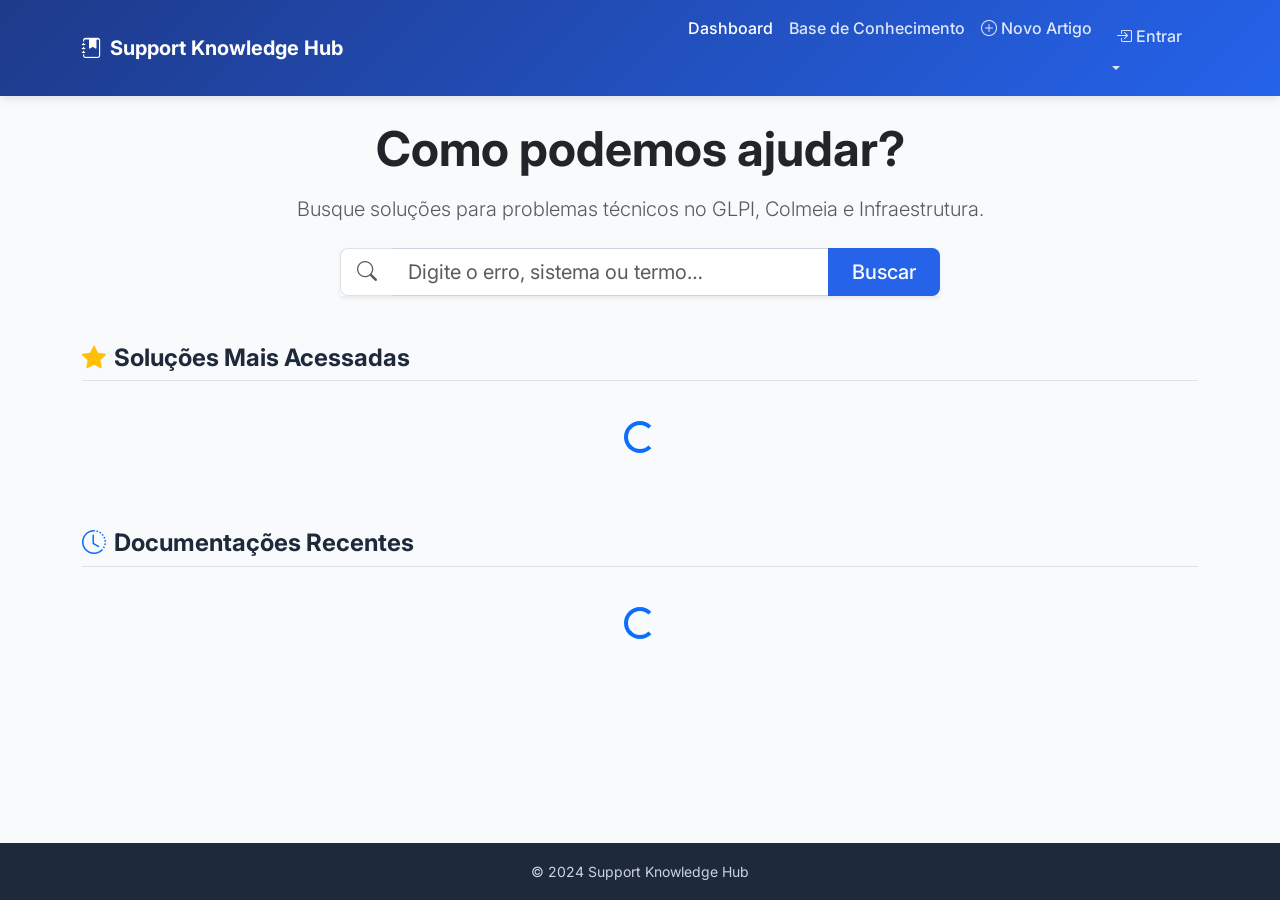
==== docs/index.html @ cad32fad "fix: remove pasta invalida e organiza docs corretamente" ====
<!DOCTYPE html>
<html lang="pt-BR">
<head>
  <meta charset="UTF-8">
  <meta name="viewport" content="width=device-width, initial-scale=1.0">
  <title>Dashboard — Support Knowledge Hub</title>
  <link href="https://cdn.jsdelivr.net/npm/bootstrap@5.3.0/dist/css/bootstrap.min.css" rel="stylesheet">
  <link href="https://cdn.jsdelivr.net/npm/bootstrap-icons@1.10.5/font/bootstrap-icons.css" rel="stylesheet">
  <link href="css/style.css" rel="stylesheet">
</head>
<body>

<nav class="navbar navbar-expand-lg navbar-dark sticky-top">
  <div class="container">
    <a class="navbar-brand fw-bold" href="index.html">
      <i class="bi bi-journal-bookmark-fill me-2"></i>Support Knowledge Hub
    </a>
    <button class="navbar-toggler" type="button" data-bs-toggle="collapse" data-bs-target="#nav">
      <span class="navbar-toggler-icon"></span>
    </button>
    <div class="collapse navbar-collapse" id="nav">
      <ul class="navbar-nav ms-auto">
        <li class="nav-item"><a class="nav-link active" href="index.html">Dashboard</a></li>
        <li class="nav-item"><a class="nav-link" href="artigos.html">Base de Conhecimento</a></li>
        <li class="nav-item"><a class="nav-link" href="criar-artigo.html"><i class="bi bi-plus-circle me-1"></i>Novo Artigo</a></li>
        <li class="nav-item dropdown">
          <a class="nav-link dropdown-toggle" href="#" id="usuarioDropdown" role="button" data-bs-toggle="dropdown">
            <i class="bi bi-person-circle"></i> Entrar
          </a>
          <ul class="dropdown-menu dropdown-menu-end">
            <li><a class="dropdown-item" href="perfil.html"><i class="bi bi-gear me-2"></i>Perfil</a></li>
            <li><hr class="dropdown-divider"></li>
            <li><a class="dropdown-item" href="#" onclick="logout()"><i class="bi bi-box-arrow-right me-2"></i>Logout</a></li>
          </ul>
        </li>
      </ul>
    </div>
  </div>
</nav>

<main class="container main-wrapper py-4">

  <!-- Busca -->
  <div class="row mb-5">
    <div class="col-md-8 mx-auto text-center">
      <h1 class="display-5 fw-bold text-dark mb-3">Como podemos ajudar?</h1>
      <p class="lead text-muted mb-4">Busque soluções para problemas técnicos no GLPI, Colmeia e Infraestrutura.</p>
      <form id="form-busca" class="d-flex justify-content-center">
        <div class="input-group input-group-lg shadow-sm" style="max-width:600px">
          <span class="input-group-text bg-white border-end-0"><i class="bi bi-search text-muted"></i></span>
          <input type="text" id="busca-input" class="form-control border-start-0"
                 placeholder="Digite o erro, sistema ou termo…" required>
          <button class="btn btn-primary px-4" type="submit">Buscar</button>
        </div>
      </form>
    </div>
  </div>

  <!-- Mais acessados -->
  <h4 class="mb-3 fw-bold border-bottom pb-2">
    <i class="bi bi-star-fill text-warning me-2"></i>Soluções Mais Acessadas
  </h4>
  <div class="row g-4 mb-5" id="acessados-container">
    <div class="col-12 text-center py-4">
      <div class="spinner-border text-primary"></div>
    </div>
  </div>

  <!-- Recentes -->
  <h4 class="mb-3 fw-bold border-bottom pb-2">
    <i class="bi bi-clock-history text-primary me-2"></i>Documentações Recentes
  </h4>
  <div class="row g-4 mb-5" id="recentes-container">
    <div class="col-12 text-center py-4">
      <div class="spinner-border text-primary"></div>
    </div>
  </div>

</main>

<footer>
  <div class="container">
    <p class="mb-0">&copy; 2024 Support Knowledge Hub</p>
  </div>
</footer>

<script src="https://cdn.jsdelivr.net/npm/bootstrap@5.3.0/dist/js/bootstrap.bundle.min.js"></script>
<script src="js/api.js"></script>
<script src="js/auth.js"></script>
<script src="js/app.js"></script>
</body>
</html>
---- docs/css/style.css ----
@import url('https://fonts.googleapis.com/css2?family=Inter:wght@300;400;500;600;700&display=swap');

:root {
    --primary:   #2563eb;
    --primary-d: #1d4ed8;
    --secondary: #475569;
    --bg:        #f8fafc;
    --text:      #1e293b;
    --radius:    12px;
    --shadow:    0 4px 6px rgba(0,0,0,.04);
}

*, *::before, *::after { box-sizing: border-box; }

body {
    font-family: 'Inter', sans-serif;
    background: var(--bg);
    color: var(--text);
    display: flex;
    flex-direction: column;
    min-height: 100vh;
    margin: 0;
}

/* ── Navbar ─────────────────────────────────────────────────────────────── */
.navbar {
    background: linear-gradient(135deg, #1e3a8a, var(--primary)) !important;
    box-shadow: 0 2px 10px rgba(0,0,0,.12);
}
.navbar-brand { font-weight: 700; color: #fff !important; }
.nav-link      { color: rgba(255,255,255,.85) !important; font-weight: 500; }
.nav-link:hover, .nav-link.active { color: #fff !important; }

/* ── Layout ─────────────────────────────────────────────────────────────── */
.main-wrapper { flex: 1; }

/* ── Cards ──────────────────────────────────────────────────────────────── */
.article-card {
    border: none !important;
    border-radius: var(--radius);
    transition: transform .2s, box-shadow .2s;
}
.article-card:hover {
    transform: translateY(-4px);
    box-shadow: 0 10px 24px rgba(0,0,0,.08) !important;
}

/* ── Sidebar de filtros ─────────────────────────────────────────────────── */
.filter-sidebar {
    background: #fff;
    border-radius: var(--radius);
    padding: 20px;
    box-shadow: var(--shadow);
}

/* ── Artigo detalhe ─────────────────────────────────────────────────────── */
.article-header,
.article-content {
    background: #fff;
    border-radius: var(--radius);
    padding: 28px 32px;
    box-shadow: var(--shadow);
}
.article-header { margin-bottom: 20px; }
.section-title {
    color: var(--primary);
    font-weight: 600;
    padding-bottom: 8px;
    border-bottom: 2px solid #e2e8f0;
    margin: 24px 0 14px;
}

/* ── Forms ──────────────────────────────────────────────────────────────── */
.form-control, .form-select {
    border-radius: 8px;
    padding: 10px 14px;
    border: 1px solid #cbd5e1;
}
.form-control:focus, .form-select:focus {
    border-color: var(--primary);
    box-shadow: 0 0 0 .25rem rgba(37,99,235,.2);
}

/* ── Buttons ────────────────────────────────────────────────────────────── */
.btn-primary {
    background: var(--primary);
    border: none;
    border-radius: 8px;
    font-weight: 500;
}
.btn-primary:hover { background: var(--primary-d); }

/* ── Footer ─────────────────────────────────────────────────────────────── */
footer {
    background: #1e293b;
    color: #cbd5e1;
    padding: 18px 0;
    margin-top: auto;
    text-align: center;
    font-size: .875rem;
}

/* ── Spinner overlay ────────────────────────────────────────────────────── */
#loading-overlay {
    display: none;
    position: fixed;
    inset: 0;
    background: rgba(255,255,255,.6);
    z-index: 9999;
    align-items: center;
    justify-content: center;
}
#loading-overlay.show { display: flex; }
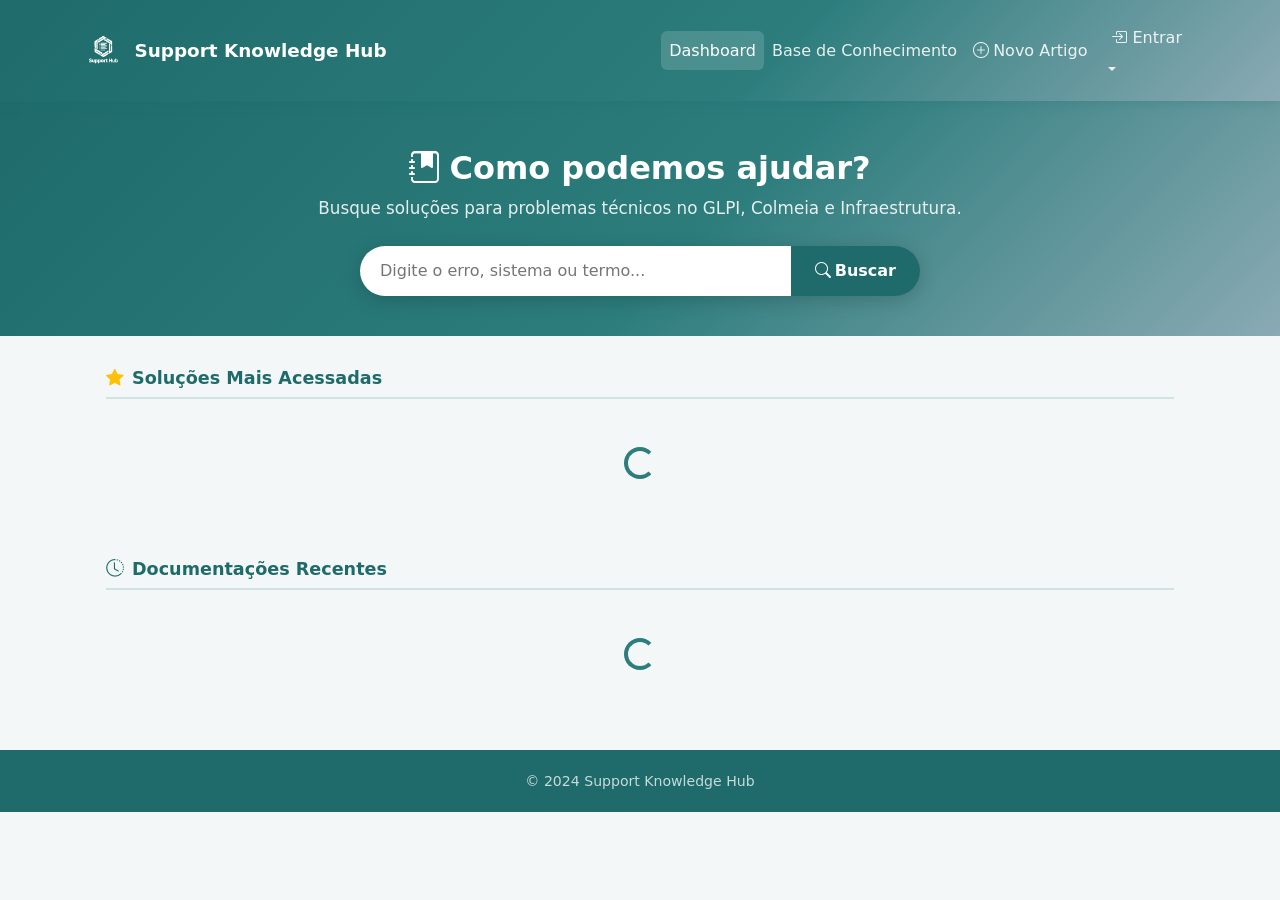
==== commit 3dc1f66e: "feat: adiciona logo e atualiza identidade visual com cores do Support Hub" ====
--- a/docs/index.html
+++ b/docs/index.html
@@ -13,19 +13,20 @@
 <nav class="navbar navbar-expand-lg navbar-dark sticky-top">
   <div class="container">
     <a class="navbar-brand fw-bold" href="index.html">
-      <i class="bi bi-journal-bookmark-fill me-2"></i>Support Knowledge Hub
+      <img src="logo.png" alt="Support Hub Logo">
+      Support Knowledge Hub
     </a>
     <button class="navbar-toggler" type="button" data-bs-toggle="collapse" data-bs-target="#nav">
       <span class="navbar-toggler-icon"></span>
     </button>
     <div class="collapse navbar-collapse" id="nav">
-      <ul class="navbar-nav ms-auto">
+      <ul class="navbar-nav ms-auto align-items-lg-center">
         <li class="nav-item"><a class="nav-link active" href="index.html">Dashboard</a></li>
         <li class="nav-item"><a class="nav-link" href="artigos.html">Base de Conhecimento</a></li>
         <li class="nav-item"><a class="nav-link" href="criar-artigo.html"><i class="bi bi-plus-circle me-1"></i>Novo Artigo</a></li>
         <li class="nav-item dropdown">
           <a class="nav-link dropdown-toggle" href="#" id="usuarioDropdown" role="button" data-bs-toggle="dropdown">
-            <i class="bi bi-person-circle"></i> Entrar
+            <i class="bi bi-person-circle me-1"></i>Entrar
           </a>
           <ul class="dropdown-menu dropdown-menu-end">
             <li><a class="dropdown-item" href="perfil.html"><i class="bi bi-gear me-2"></i>Perfil</a></li>
@@ -38,41 +39,39 @@
   </div>
 </nav>
 
-<main class="container main-wrapper py-4">
+<!-- Hero com busca -->
+<section class="hero">
+  <div class="container">
+    <h1><i class="bi bi-journal-bookmark-fill me-2"></i>Como podemos ajudar?</h1>
+    <p>Busque soluções para problemas técnicos no GLPI, Colmeia e Infraestrutura.</p>
+    <form id="form-busca">
+      <div class="search-box">
+        <input type="text" id="busca-input" placeholder="Digite o erro, sistema ou termo..." required>
+        <button type="submit"><i class="bi bi-search me-1"></i>Buscar</button>
+      </div>
+    </form>
+  </div>
+</section>
 
-  <!-- Busca -->
-  <div class="row mb-5">
-    <div class="col-md-8 mx-auto text-center">
-      <h1 class="display-5 fw-bold text-dark mb-3">Como podemos ajudar?</h1>
-      <p class="lead text-muted mb-4">Busque soluções para problemas técnicos no GLPI, Colmeia e Infraestrutura.</p>
-      <form id="form-busca" class="d-flex justify-content-center">
-        <div class="input-group input-group-lg shadow-sm" style="max-width:600px">
-          <span class="input-group-text bg-white border-end-0"><i class="bi bi-search text-muted"></i></span>
-          <input type="text" id="busca-input" class="form-control border-start-0"
-                 placeholder="Digite o erro, sistema ou termo…" required>
-          <button class="btn btn-primary px-4" type="submit">Buscar</button>
-        </div>
-      </form>
-    </div>
-  </div>
+<main class="page-container">
 
   <!-- Mais acessados -->
-  <h4 class="mb-3 fw-bold border-bottom pb-2">
-    <i class="bi bi-star-fill text-warning me-2"></i>Soluções Mais Acessadas
+  <h4 class="section-title">
+    <i class="bi bi-star-fill text-warning"></i>Soluções Mais Acessadas
   </h4>
-  <div class="row g-4 mb-5" id="acessados-container">
-    <div class="col-12 text-center py-4">
-      <div class="spinner-border text-primary"></div>
+  <div class="row g-3 mb-5" id="acessados-container">
+    <div class="col-12 loading-placeholder">
+      <div class="spinner-border"></div>
     </div>
   </div>
 
   <!-- Recentes -->
-  <h4 class="mb-3 fw-bold border-bottom pb-2">
-    <i class="bi bi-clock-history text-primary me-2"></i>Documentações Recentes
+  <h4 class="section-title">
+    <i class="bi bi-clock-history"></i>Documentações Recentes
   </h4>
-  <div class="row g-4 mb-5" id="recentes-container">
-    <div class="col-12 text-center py-4">
-      <div class="spinner-border text-primary"></div>
+  <div class="row g-3 mb-5" id="recentes-container">
+    <div class="col-12 loading-placeholder">
+      <div class="spinner-border"></div>
     </div>
   </div>
 
@@ -89,4 +88,4 @@
 <script src="js/auth.js"></script>
 <script src="js/app.js"></script>
 </body>
-</html>
+</html>
--- a/docs/css/style.css
+++ b/docs/css/style.css
@@ -1,113 +1,357 @@
-@import url('https://fonts.googleapis.com/css2?family=Inter:wght@300;400;500;600;700&display=swap');
+/* ============================================================
+   Support Knowledge Hub — Design System
+   Cores baseadas na identidade visual da logo
+   ============================================================ */
 
 :root {
-    --primary:   #2563eb;
-    --primary-d: #1d4ed8;
-    --secondary: #475569;
-    --bg:        #f8fafc;
-    --text:      #1e293b;
-    --radius:    12px;
-    --shadow:    0 4px 6px rgba(0,0,0,.04);
-}
-
-*, *::before, *::after { box-sizing: border-box; }
+    --teal-dark:    #1F6B6B;
+    --teal-main:    #2D7D7D;
+    --teal-mid:     #3D9494;
+    --teal-light:   #5AAFAF;
+    --slate-main:   #8AAAB4;
+    --slate-light:  #B8CDD4;
+    --slate-xlight: #E8F0F3;
+    --bg-page:      #F4F7F8;
+    --bg-card:      #FFFFFF;
+    --text-primary: #1A2E2E;
+    --text-secondary: #4A6B6B;
+    --text-muted:   #7A9A9A;
+    --border:       #D0E2E2;
+    --shadow-sm:    0 1px 4px rgba(45,125,125,.10);
+    --shadow-md:    0 4px 16px rgba(45,125,125,.13);
+    --radius:       10px;
+}
+
+/* ── Reset & Base ─────────────────────────────────────────── */
+*, *::before, *::after { box-sizing: border-box; margin: 0; padding: 0; }
 
 body {
-    font-family: 'Inter', sans-serif;
-    background: var(--bg);
-    color: var(--text);
+    font-family: 'Segoe UI', system-ui, -apple-system, sans-serif;
+    background: var(--bg-page);
+    color: var(--text-primary);
+    line-height: 1.6;
+    min-height: 100vh;
+}
+
+a { color: var(--teal-main); text-decoration: none; }
+a:hover { color: var(--teal-dark); text-decoration: underline; }
+
+/* ── Navbar ───────────────────────────────────────────────── */
+.navbar {
+    background: linear-gradient(135deg, var(--teal-dark) 0%, var(--teal-main) 60%, var(--slate-main) 100%);
+    box-shadow: 0 2px 12px rgba(31,107,107,.25);
+    padding: .75rem 1.5rem;
+}
+
+.navbar-brand {
+    display: flex;
+    align-items: center;
+    gap: 10px;
+    font-weight: 700;
+    font-size: 1.15rem;
+    color: #fff !important;
+    text-decoration: none;
+}
+
+.navbar-brand img {
+    height: 36px;
+    width: auto;
+    filter: brightness(0) invert(1);  /* logo fica branca na navbar */
+}
+
+.navbar-brand span { color: #fff; }
+
+.navbar .nav-link {
+    color: rgba(255,255,255,.88) !important;
+    font-weight: 500;
+    padding: .4rem .85rem;
+    border-radius: 6px;
+    transition: background .18s;
+}
+
+.navbar .nav-link:hover,
+.navbar .nav-link.active {
+    background: rgba(255,255,255,.15);
+    color: #fff !important;
+}
+
+.navbar .btn-outline-light {
+    border-color: rgba(255,255,255,.6);
+    color: #fff;
+    font-weight: 500;
+}
+.navbar .btn-outline-light:hover {
+    background: rgba(255,255,255,.18);
+    border-color: #fff;
+}
+
+/* ── Hero / Search ────────────────────────────────────────── */
+.hero {
+    background: linear-gradient(135deg, var(--teal-dark) 0%, var(--teal-main) 55%, var(--slate-main) 100%);
+    color: #fff;
+    padding: 3rem 1.5rem 2.5rem;
+    text-align: center;
+}
+
+.hero h1 { font-size: 2rem; font-weight: 700; margin-bottom: .5rem; }
+.hero p  { opacity: .88; font-size: 1.05rem; margin-bottom: 1.5rem; }
+
+.search-box {
+    display: flex;
+    max-width: 560px;
+    margin: 0 auto;
+    border-radius: 50px;
+    overflow: hidden;
+    box-shadow: 0 4px 20px rgba(0,0,0,.18);
+}
+
+.search-box input {
+    flex: 1;
+    border: none;
+    padding: .75rem 1.25rem;
+    font-size: 1rem;
+    outline: none;
+    color: var(--text-primary);
+}
+
+.search-box button {
+    background: var(--teal-dark);
+    color: #fff;
+    border: none;
+    padding: .75rem 1.5rem;
+    font-weight: 600;
+    cursor: pointer;
+    transition: background .18s;
+}
+.search-box button:hover { background: #155555; }
+
+/* ── Cards ────────────────────────────────────────────────── */
+.card {
+    background: var(--bg-card);
+    border: 1px solid var(--border);
+    border-radius: var(--radius);
+    box-shadow: var(--shadow-sm);
+    transition: box-shadow .2s, transform .2s;
+    overflow: hidden;
+}
+
+.card:hover {
+    box-shadow: var(--shadow-md);
+    transform: translateY(-2px);
+}
+
+.card-header {
+    background: linear-gradient(90deg, var(--teal-dark), var(--teal-main));
+    color: #fff;
+    font-weight: 600;
+    padding: .75rem 1.1rem;
+    border-bottom: none;
+    display: flex;
+    align-items: center;
+    gap: 8px;
+}
+
+.card-body { padding: 1.1rem; }
+
+/* ── Artigo card ──────────────────────────────────────────── */
+.artigo-card {
+    border-left: 4px solid var(--teal-main);
+    padding: 1rem 1.1rem;
+    background: var(--bg-card);
+    border-radius: var(--radius);
+    box-shadow: var(--shadow-sm);
+    margin-bottom: .75rem;
+    transition: box-shadow .2s, transform .2s;
+}
+.artigo-card:hover {
+    box-shadow: var(--shadow-md);
+    transform: translateY(-2px);
+    border-left-color: var(--teal-dark);
+}
+
+.artigo-card h5 {
+    color: var(--teal-dark);
+    font-weight: 600;
+    margin-bottom: .3rem;
+}
+
+.artigo-card p { color: var(--text-secondary); font-size: .93rem; }
+
+/* ── Badges / Tags ────────────────────────────────────────── */
+.badge-sistema {
+    background: var(--teal-main);
+    color: #fff;
+    font-size: .75rem;
+    padding: 3px 10px;
+    border-radius: 20px;
+    font-weight: 600;
+}
+
+.badge-categoria {
+    background: var(--slate-xlight);
+    color: var(--teal-dark);
+    font-size: .75rem;
+    padding: 3px 10px;
+    border-radius: 20px;
+    font-weight: 600;
+    border: 1px solid var(--border);
+}
+
+/* ── Buttons ──────────────────────────────────────────────── */
+.btn-primary {
+    background: var(--teal-main);
+    border-color: var(--teal-main);
+    color: #fff;
+    font-weight: 500;
+}
+.btn-primary:hover, .btn-primary:focus {
+    background: var(--teal-dark);
+    border-color: var(--teal-dark);
+    color: #fff;
+}
+
+.btn-outline-primary {
+    color: var(--teal-main);
+    border-color: var(--teal-main);
+}
+.btn-outline-primary:hover {
+    background: var(--teal-main);
+    border-color: var(--teal-main);
+    color: #fff;
+}
+
+.btn-secondary {
+    background: var(--slate-main);
+    border-color: var(--slate-main);
+    color: #fff;
+}
+.btn-secondary:hover {
+    background: #6d909d;
+    border-color: #6d909d;
+    color: #fff;
+}
+
+/* ── Forms ────────────────────────────────────────────────── */
+.form-control:focus, .form-select:focus {
+    border-color: var(--teal-light);
+    box-shadow: 0 0 0 3px rgba(45,125,125,.18);
+    outline: none;
+}
+
+.form-label { color: var(--text-secondary); font-weight: 500; font-size: .93rem; }
+
+/* ── Auth pages ───────────────────────────────────────────── */
+.auth-wrapper {
+    min-height: 100vh;
+    display: flex;
+    align-items: center;
+    justify-content: center;
+    background: linear-gradient(135deg, var(--teal-dark) 0%, var(--teal-main) 55%, var(--slate-main) 100%);
+    padding: 2rem 1rem;
+}
+
+.auth-card {
+    background: #fff;
+    border-radius: 16px;
+    padding: 2.5rem 2rem;
+    width: 100%;
+    max-width: 420px;
+    box-shadow: 0 8px 40px rgba(31,107,107,.22);
+}
+
+.auth-logo {
     display: flex;
     flex-direction: column;
-    min-height: 100vh;
+    align-items: center;
+    gap: 10px;
+    margin-bottom: 1.75rem;
+}
+
+.auth-logo img {
+    height: 72px;
+    width: auto;
+}
+
+.auth-logo h4 {
+    color: var(--teal-dark);
+    font-weight: 700;
+    font-size: 1.3rem;
     margin: 0;
 }
 
-/* ── Navbar ─────────────────────────────────────────────────────────────── */
-.navbar {
-    background: linear-gradient(135deg, #1e3a8a, var(--primary)) !important;
-    box-shadow: 0 2px 10px rgba(0,0,0,.12);
-}
-.navbar-brand { font-weight: 700; color: #fff !important; }
-.nav-link      { color: rgba(255,255,255,.85) !important; font-weight: 500; }
-.nav-link:hover, .nav-link.active { color: #fff !important; }
-
-/* ── Layout ─────────────────────────────────────────────────────────────── */
-.main-wrapper { flex: 1; }
-
-/* ── Cards ──────────────────────────────────────────────────────────────── */
-.article-card {
-    border: none !important;
+/* ── Section titles ───────────────────────────────────────── */
+.section-title {
+    display: flex;
+    align-items: center;
+    gap: 8px;
+    font-size: 1.1rem;
+    font-weight: 700;
+    color: var(--teal-dark);
+    margin-bottom: 1rem;
+    padding-bottom: .5rem;
+    border-bottom: 2px solid var(--border);
+}
+
+/* ── Stats / counters ─────────────────────────────────────── */
+.stat-card {
+    background: linear-gradient(135deg, var(--teal-dark), var(--teal-main));
+    color: #fff;
     border-radius: var(--radius);
-    transition: transform .2s, box-shadow .2s;
-}
-.article-card:hover {
-    transform: translateY(-4px);
-    box-shadow: 0 10px 24px rgba(0,0,0,.08) !important;
-}
-
-/* ── Sidebar de filtros ─────────────────────────────────────────────────── */
-.filter-sidebar {
-    background: #fff;
-    border-radius: var(--radius);
-    padding: 20px;
-    box-shadow: var(--shadow);
-}
-
-/* ── Artigo detalhe ─────────────────────────────────────────────────────── */
-.article-header,
-.article-content {
-    background: #fff;
-    border-radius: var(--radius);
-    padding: 28px 32px;
-    box-shadow: var(--shadow);
-}
-.article-header { margin-bottom: 20px; }
-.section-title {
-    color: var(--primary);
-    font-weight: 600;
-    padding-bottom: 8px;
-    border-bottom: 2px solid #e2e8f0;
-    margin: 24px 0 14px;
-}
-
-/* ── Forms ──────────────────────────────────────────────────────────────── */
-.form-control, .form-select {
-    border-radius: 8px;
-    padding: 10px 14px;
-    border: 1px solid #cbd5e1;
-}
-.form-control:focus, .form-select:focus {
-    border-color: var(--primary);
-    box-shadow: 0 0 0 .25rem rgba(37,99,235,.2);
-}
-
-/* ── Buttons ────────────────────────────────────────────────────────────── */
-.btn-primary {
-    background: var(--primary);
-    border: none;
-    border-radius: 8px;
-    font-weight: 500;
-}
-.btn-primary:hover { background: var(--primary-d); }
-
-/* ── Footer ─────────────────────────────────────────────────────────────── */
+    padding: 1.25rem;
+    text-align: center;
+}
+.stat-card .number { font-size: 2rem; font-weight: 700; }
+.stat-card .label  { font-size: .85rem; opacity: .85; }
+
+/* ── Alerts ───────────────────────────────────────────────── */
+.alert-success {
+    background: #e6f4f1;
+    border-color: var(--teal-light);
+    color: var(--teal-dark);
+}
+.alert-danger { background: #fdf0f0; border-color: #e8a0a0; color: #8b2020; }
+
+/* ── Loading spinner ──────────────────────────────────────── */
+.spinner-border { color: var(--teal-main) !important; }
+
+.loading-placeholder {
+    display: flex;
+    justify-content: center;
+    padding: 2rem;
+}
+
+/* ── Empty state ──────────────────────────────────────────── */
+.empty-state {
+    text-align: center;
+    padding: 3rem 1rem;
+    color: var(--text-muted);
+}
+.empty-state i { font-size: 3rem; margin-bottom: 1rem; color: var(--slate-light); }
+
+/* ── Footer ───────────────────────────────────────────────── */
 footer {
-    background: #1e293b;
-    color: #cbd5e1;
-    padding: 18px 0;
-    margin-top: auto;
+    background: var(--teal-dark);
+    color: rgba(255,255,255,.75);
     text-align: center;
-    font-size: .875rem;
-}
-
-/* ── Spinner overlay ────────────────────────────────────────────────────── */
-#loading-overlay {
-    display: none;
-    position: fixed;
-    inset: 0;
-    background: rgba(255,255,255,.6);
-    z-index: 9999;
-    align-items: center;
-    justify-content: center;
-}
-#loading-overlay.show { display: flex; }
+    padding: 1.25rem;
+    font-size: .88rem;
+    margin-top: 3rem;
+}
+
+/* ── Utilities ────────────────────────────────────────────── */
+.text-teal   { color: var(--teal-main) !important; }
+.bg-teal     { background: var(--teal-main) !important; color: #fff; }
+.border-teal { border-color: var(--teal-main) !important; }
+
+.page-container {
+    max-width: 1100px;
+    margin: 2rem auto;
+    padding: 0 1rem;
+}
+
+/* ── Responsive ───────────────────────────────────────────── */
+@media (max-width: 768px) {
+    .hero h1 { font-size: 1.5rem; }
+    .auth-card { padding: 1.75rem 1.25rem; }
+    .page-container { margin: 1rem auto; }
+}
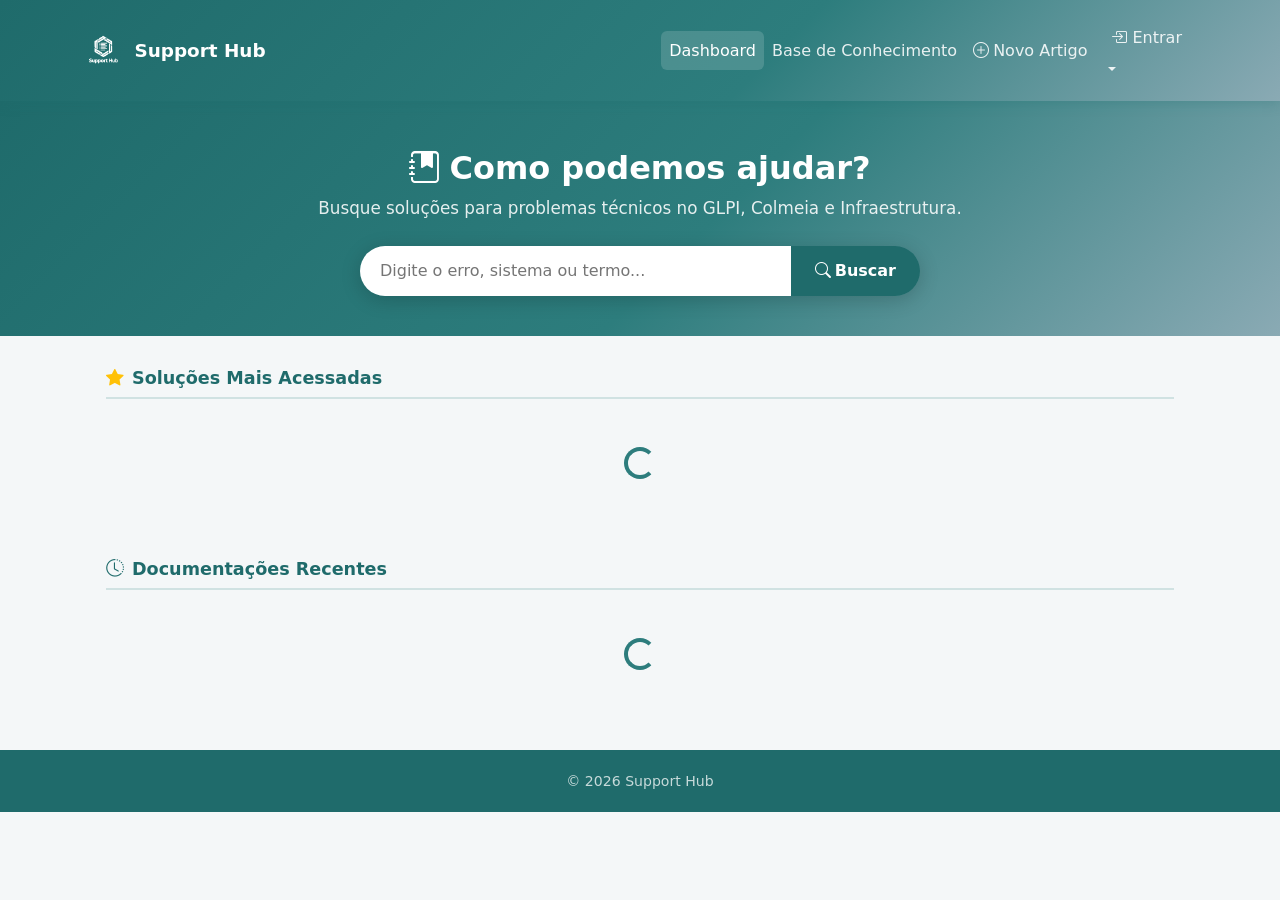
==== commit c9a14bbd: "update name Support Hub" ====
--- a/docs/index.html
+++ b/docs/index.html
@@ -3,7 +3,7 @@
 <head>
   <meta charset="UTF-8">
   <meta name="viewport" content="width=device-width, initial-scale=1.0">
-  <title>Dashboard — Support Knowledge Hub</title>
+  <title>Dashboard — Support Hub</title>
   <link href="https://cdn.jsdelivr.net/npm/bootstrap@5.3.0/dist/css/bootstrap.min.css" rel="stylesheet">
   <link href="https://cdn.jsdelivr.net/npm/bootstrap-icons@1.10.5/font/bootstrap-icons.css" rel="stylesheet">
   <link href="css/style.css" rel="stylesheet">
@@ -14,7 +14,7 @@
   <div class="container">
     <a class="navbar-brand fw-bold" href="index.html">
       <img src="logo.png" alt="Support Hub Logo">
-      Support Knowledge Hub
+      Support Hub
     </a>
     <button class="navbar-toggler" type="button" data-bs-toggle="collapse" data-bs-target="#nav">
       <span class="navbar-toggler-icon"></span>
@@ -79,7 +79,7 @@
 
 <footer>
   <div class="container">
-    <p class="mb-0">&copy; 2024 Support Knowledge Hub</p>
+    <p class="mb-0">&copy; 2026 Support Hub</p>
   </div>
 </footer>
 
